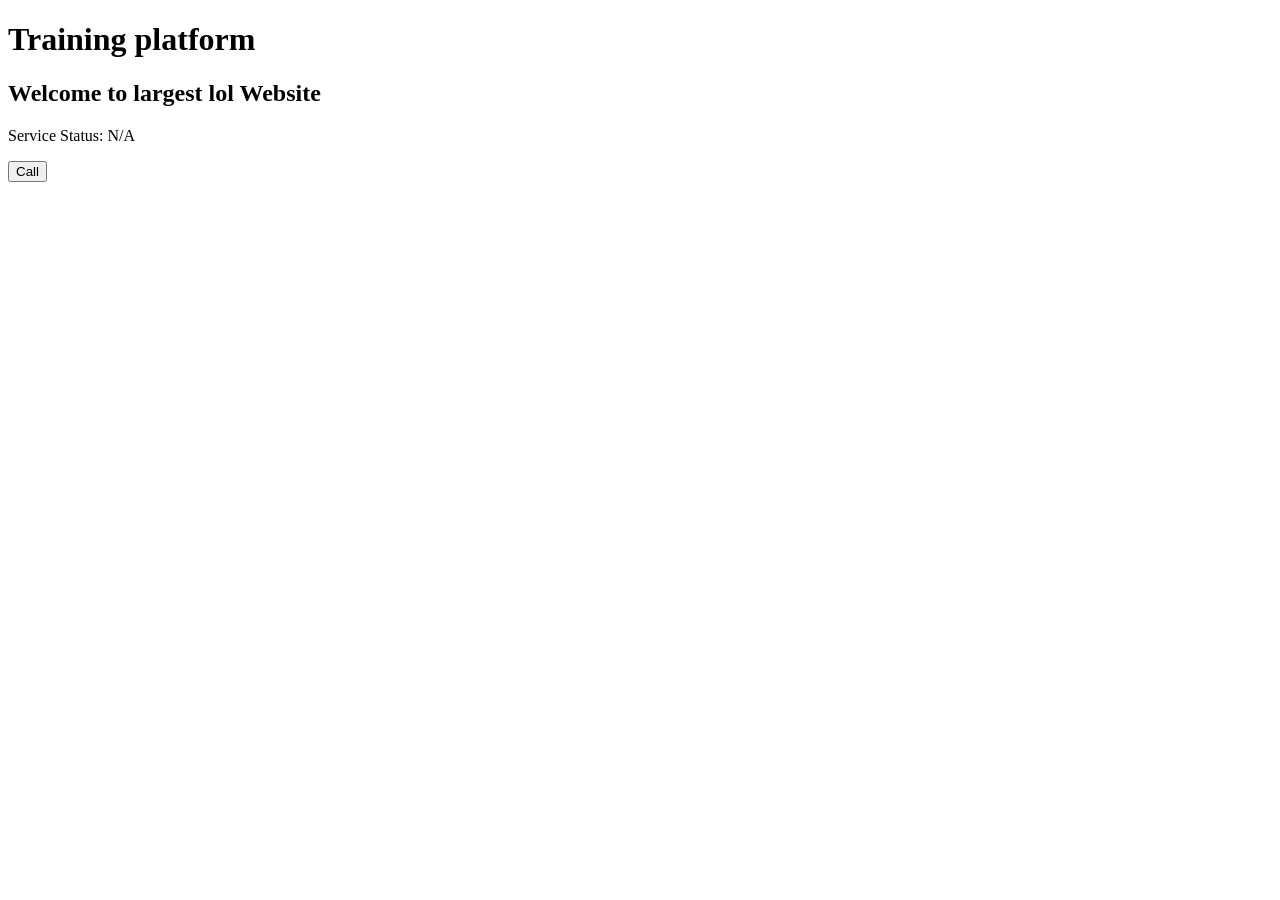
==== index.html @ 017ffc8d "first commit" ====
<!DOCTYPE html>
<html lang="tr">
<head>
    <title>My little pony</title>
    <meta charset="UTF-8">
    <meta http-equiv="X-UA-Compatible" content="IE=edge">
    <meta name="viewport" content="width=device-width, initial-scale=1.0">
    <title>Document</title>
    <link rel="stylesheet" href="index.css">
</head>
<body>
    
    <h1>Training platform</h1>
    <h2>Welcome to largest lol Website</h2>
    <p id="status">Service Status: N/A</p>
    <button id="button">Call</button>

    <div id = "chart" style="display: none;">
        <p id="EUR"></p>
        <p id="GBP"></p>
        <p id="USD"></p>
    </div>

    
    <script type="text/javascript">
        let mainFrame = document.getElementsByClassName("main-frame");
        let callButton = document.getElementById("button");
        let statusText = document.getElementById("status");

        let chart = document.getElementById("chart");

        let euro = document.getElementById("EUR");
        let usd = document.getElementById("USD");
        let gbp = document.getElementById("GBP");

        callButton.onclick = function(){
            statusText.innerHTML = "Service Status: Fetching..."
            fetch("https://api.coindesk.com/v1/bpi/currentprice.json").then(res => {
                statusText.innerHTML = `Service Status: ${res.status}`
                return res.json();
            }).then(json => {
                chart.style.display = "block"
                
                euro.innerHTML = `<p>${json.bpi.EUR.rate} - ${json.bpi.EUR.description}</p>`;
                usd.innerHTML = `<p>${json.bpi.USD.rate} - ${json.bpi.USD.description}</p>`;
                gbp.innerHTML = `<p>${json.bpi.GBP.rate} - ${json.bpi.GBP.description}</p>`;

            });
        }
        
        function hideMainFrames(){
            console.log(mainFrame);

            for(var i = 0; i < mainFrame.length; i++){
                mainFrame[i].style.display = "none";
            }
        }
    </script>
</body>
</html>
---- index.css ----
.main-frame {
    padding: 30px;
}
.second-frame {
    height: 500px;
    width: 700px;
}
.red{
    background-color: red;
}
.blue{
    background-color: blue;
}
.green{
    background-color: green;
    
}
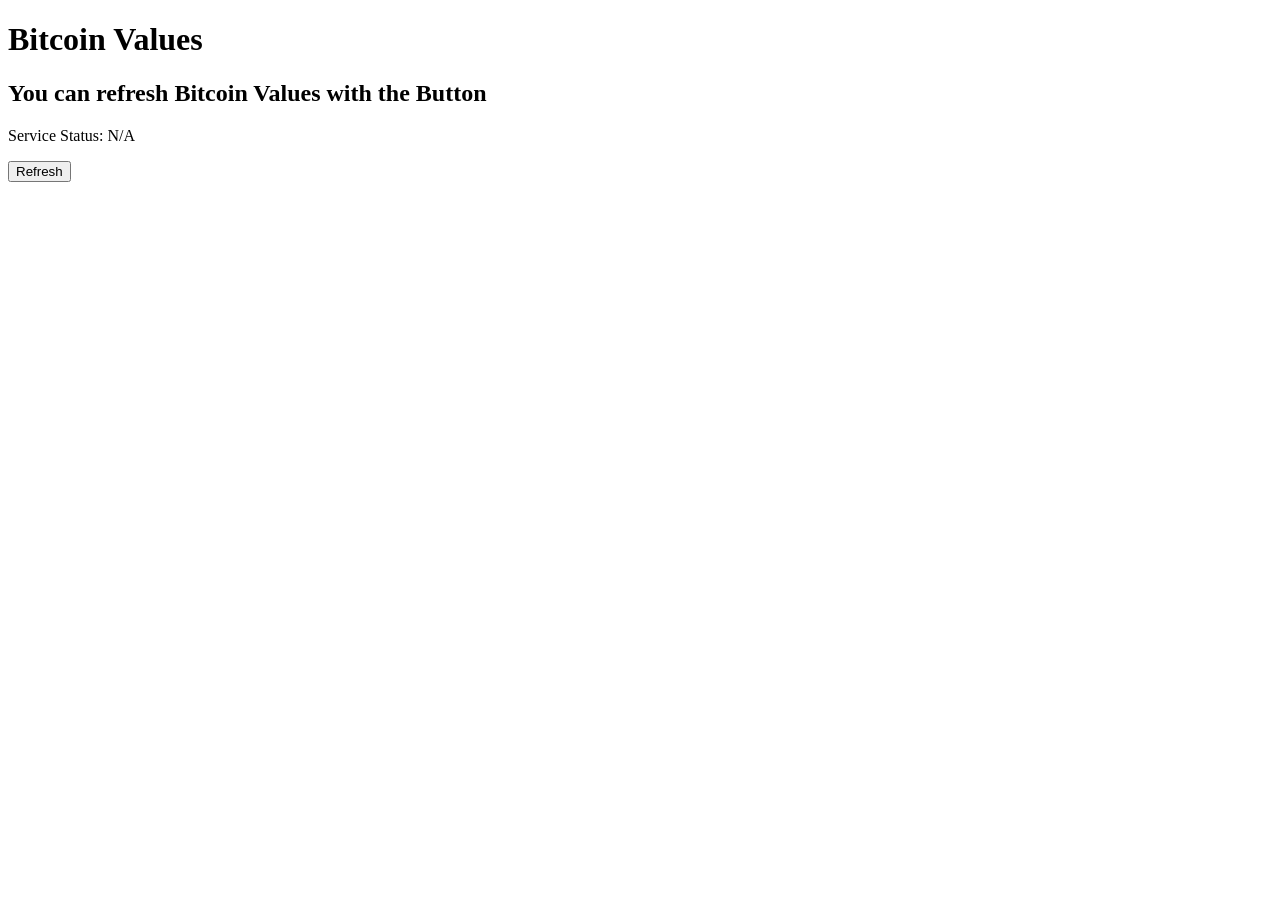
==== commit 77c813ca: "Css deleted" ====
--- a/index.html
+++ b/index.html
@@ -1,19 +1,18 @@
 <!DOCTYPE html>
 <html lang="tr">
 <head>
-    <title>My little pony</title>
+    <title>Website for Bitcoin Values Track</title>
     <meta charset="UTF-8">
     <meta http-equiv="X-UA-Compatible" content="IE=edge">
     <meta name="viewport" content="width=device-width, initial-scale=1.0">
     <title>Document</title>
-    <link rel="stylesheet" href="index.css">
 </head>
 <body>
     
-    <h1>Training platform</h1>
-    <h2>Welcome to largest lol Website</h2>
+    <h1>Bitcoin Values</h1>
+    <h2>You can refresh Bitcoin Values with the Button  </h2>
     <p id="status">Service Status: N/A</p>
-    <button id="button">Call</button>
+    <button id="button">Refresh</button>
 
     <div id = "chart" style="display: none;">
         <p id="EUR"></p>
@@ -48,13 +47,8 @@
             });
         }
         
-        function hideMainFrames(){
-            console.log(mainFrame);
-
-            for(var i = 0; i < mainFrame.length; i++){
-                mainFrame[i].style.display = "none";
-            }
-        }
+       
+        
     </script>
 </body>
 </html>
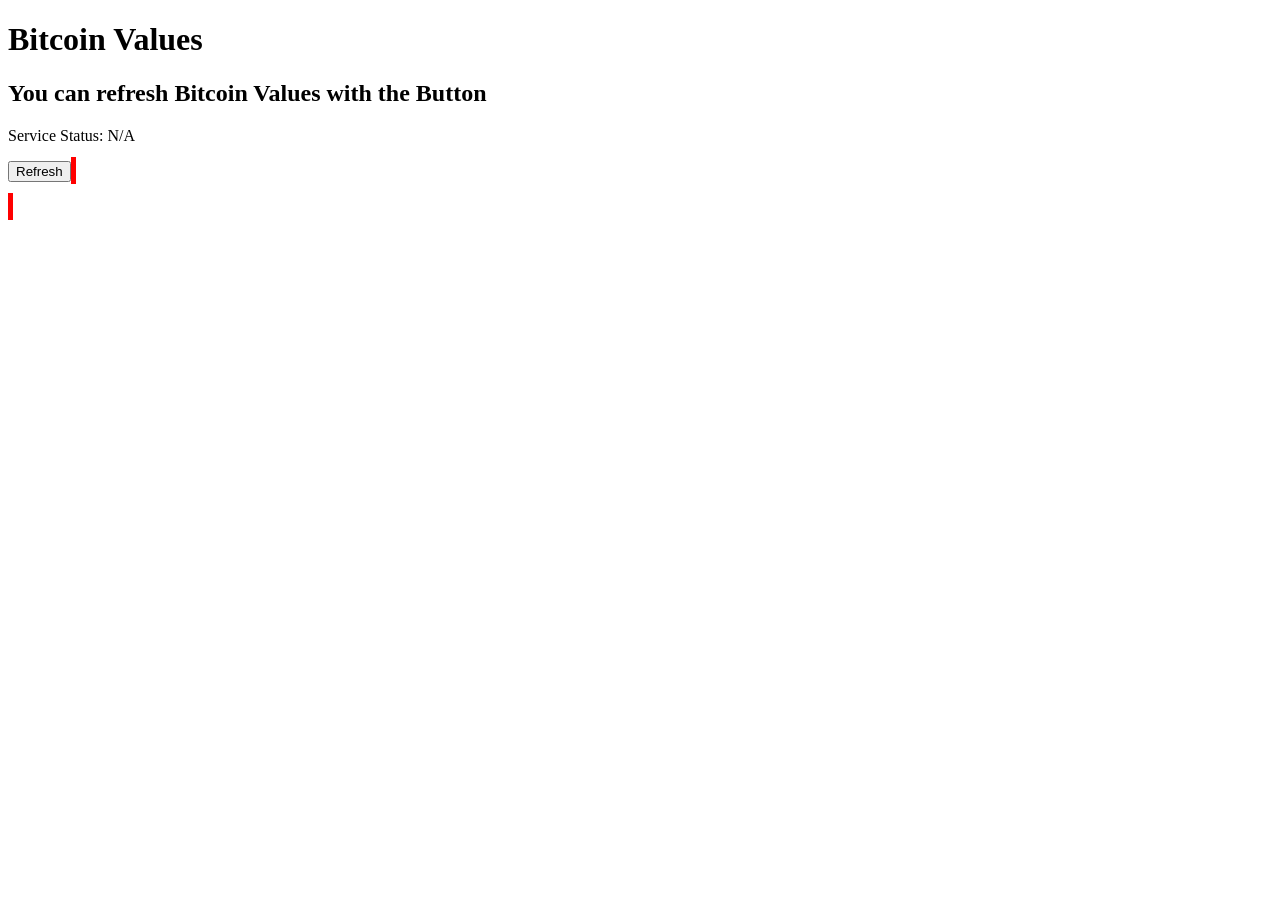
==== commit e7323a83: "New Css code added." ====
--- a/index.html
+++ b/index.html
@@ -6,6 +6,7 @@
     <meta http-equiv="X-UA-Compatible" content="IE=edge">
     <meta name="viewport" content="width=device-width, initial-scale=1.0">
     <title>Document</title>
+    <link rel="stylesheet" href="index.css">
 </head>
 <body>
     
@@ -14,11 +15,11 @@
     <p id="status">Service Status: N/A</p>
     <button id="button">Refresh</button>
 
-    <div id = "chart" style="display: none;">
+    <span id = "chart" style="display:inline">
         <p id="EUR"></p>
         <p id="GBP"></p>
         <p id="USD"></p>
-    </div>
+    </span>
 
     
     <script type="text/javascript">
--- a/index.css
+++ b/index.css
@@ -0,0 +1,7 @@
+span{
+    border: 5px solid red;
+    background-color: aqua;
+
+    
+
+}
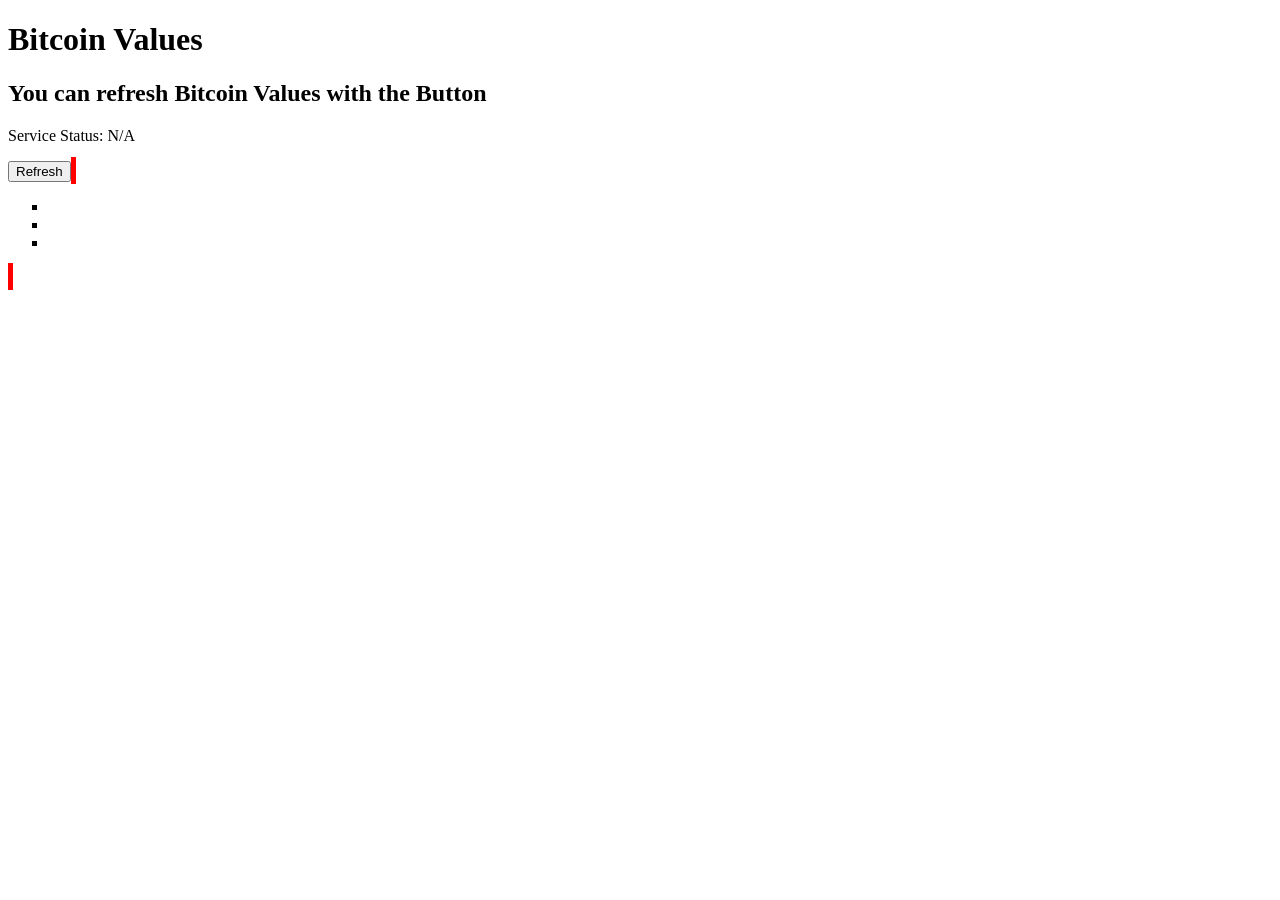
==== commit d83e1e9d: "list added" ====
--- a/index.html
+++ b/index.html
@@ -16,9 +16,12 @@
     <button id="button">Refresh</button>
 
     <span id = "chart" style="display:inline">
-        <p id="EUR"></p>
-        <p id="GBP"></p>
-        <p id="USD"></p>
+        <ul style="font-family:'Times New Roman', Times, serif" >
+            <li class= li id="EUR"></li>
+            <li class= li id="GBP"></li>
+            <li class= li id="USD"></li>
+    </ul>
+        
     </span>
 
     
--- a/index.css
+++ b/index.css
@@ -4,4 +4,12 @@
 
     
 
+}
+.li{
+    font-variant-ligatures: additional-ligatures;
+    list-style:square
+    
+    
+    
+
 }
